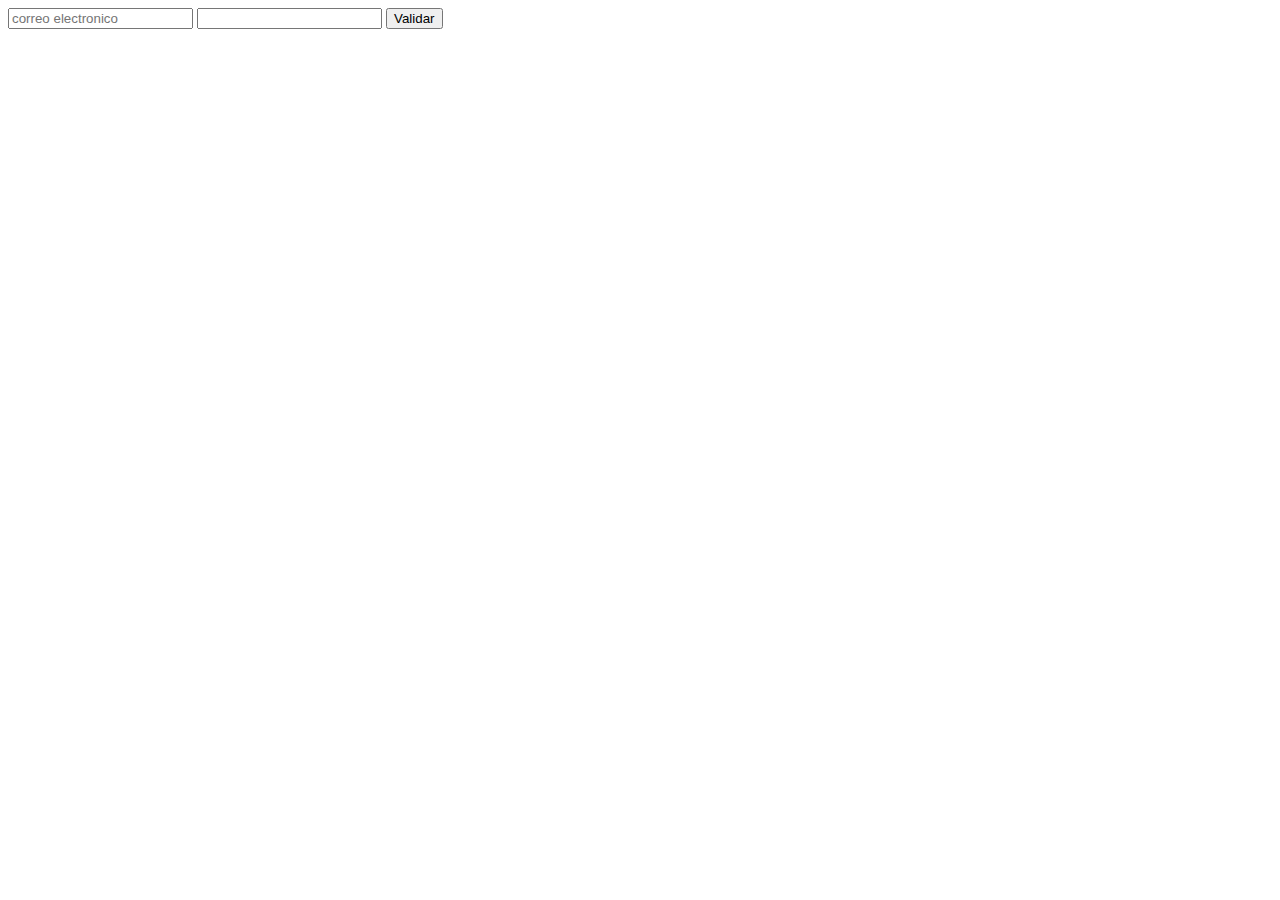
==== index.html @ e3222658 "my CV" ====
<!DOCTYPE html>
<html lang="en">
<head>
    <meta charset="UTF-8">
    <meta name="viewport" content="width=device-width, initial-scale=1.0">
    <meta http-equiv="X-UA-Compatible" content="ie=edge">
    <title>Document</title>
    <script>
        function validar(){
            var email = document.getElementById("email").value;
            var pwd = document.getElementById("micontrasenya").value;
            if (email=="x@gmail.com" && pwd=="mortadela"){
                alert("PERFECTO");
            } else {
                alert("IMPOSTOR");
            }
        }
    </script>
</head>
<body>
    <form action="" method="">
        <input type="email" name="" id="email" placeholder="correo electronico">
        <input type="password" name="" id="micontrasenya">
        <input type="button" value="Validar" onclick="validar()">
    </form>
</body>
</html>
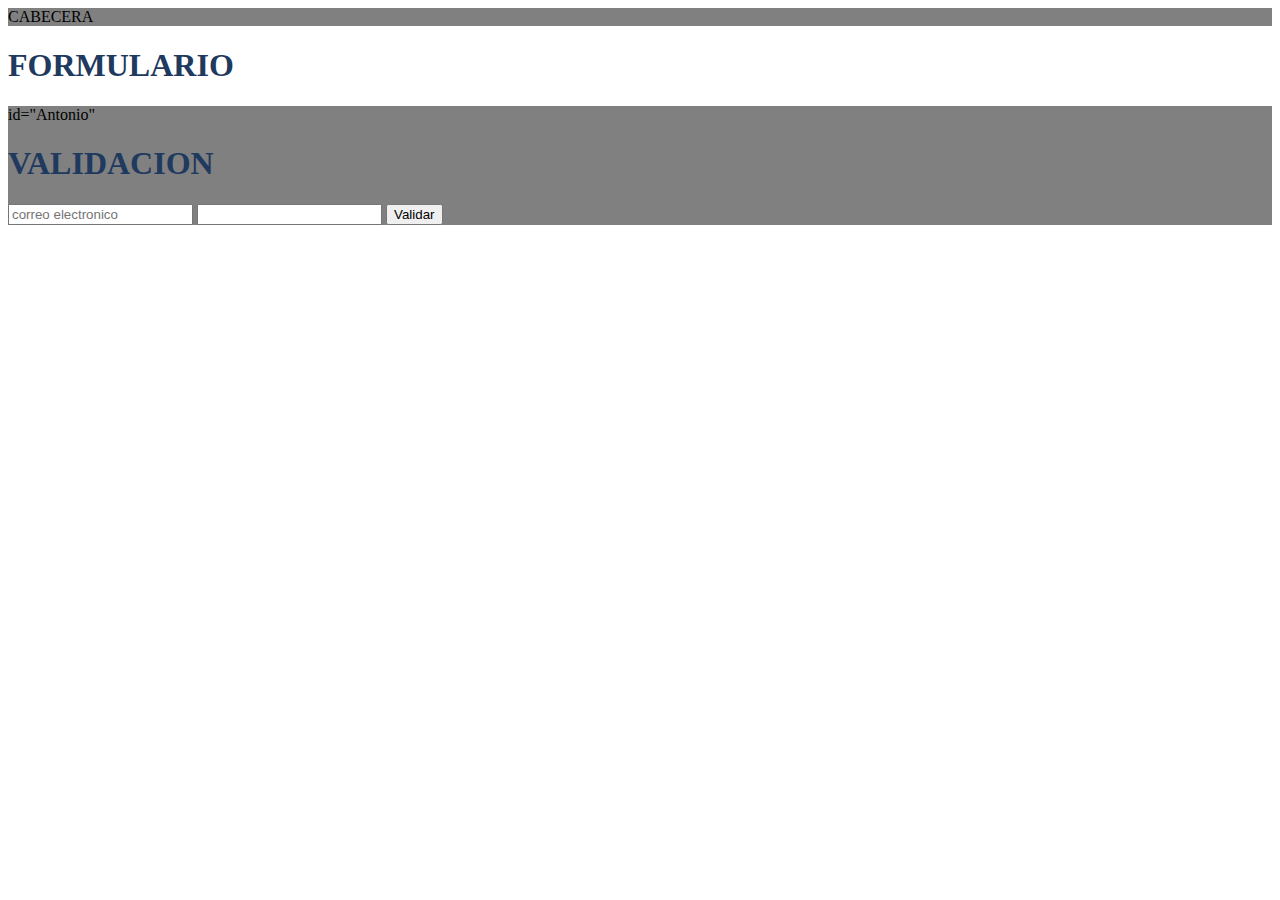
==== commit 6cbdbef1: "m" ====
--- a/index.html
+++ b/index.html
@@ -4,24 +4,33 @@
     <meta charset="UTF-8">
     <meta name="viewport" content="width=device-width, initial-scale=1.0">
     <meta http-equiv="X-UA-Compatible" content="ie=edge">
+    <link rel="stylesheet" href="ccs/estilo.css">
     <title>Document</title>
     <script>
         function validar(){
             var email = document.getElementById("email").value;
             var pwd = document.getElementById("micontrasenya").value;
             if (email=="x@gmail.com" && pwd=="mortadela"){
-                alert("PERFECTO");
+                window.location.href="cv.html";
             } else {
                 alert("IMPOSTOR");
             }
         }
     </script>
 </head>
-<body>
-    <form action="" method="">
-        <input type="email" name="" id="email" placeholder="correo electronico">
-        <input type="password" name="" id="micontrasenya">
-        <input type="button" value="Validar" onclick="validar()">
-    </form>
+<body>  
+    <div>CABECERA</div>
+
+    <h1>FORMULARIO</h1>
+
+    <div> id="Antonio"
+        <h1>VALIDACION</h1>
+
+         <form action="" method="">
+            <input type="monica" name="" id="email" placeholder="correo electronico">
+            <input type="monica" name="" id="micontrasenya">
+            <input type="button" value="Validar" onclick="validar()">
+        </form>
+    </div>
 </body>
 </html>--- a/ccs/estilo.css
+++ b/ccs/estilo.css
@@ -0,0 +1,29 @@
+*/
+
+
+
+
+
+
+@import url('https://fonts.googleapis.com/css?family=Bangers&display=swap');
+
+*{
+    margin: 0px;
+    font-family: 'Bangers', cursive;
+}
+
+div {
+    background-color: gray;
+}
+
+h1{
+    color: rgb(32, 57, 94);
+}
+
+#Antonio{
+    background-color: indigo;
+}
+
+.monica{
+    color: lawngreen;
+}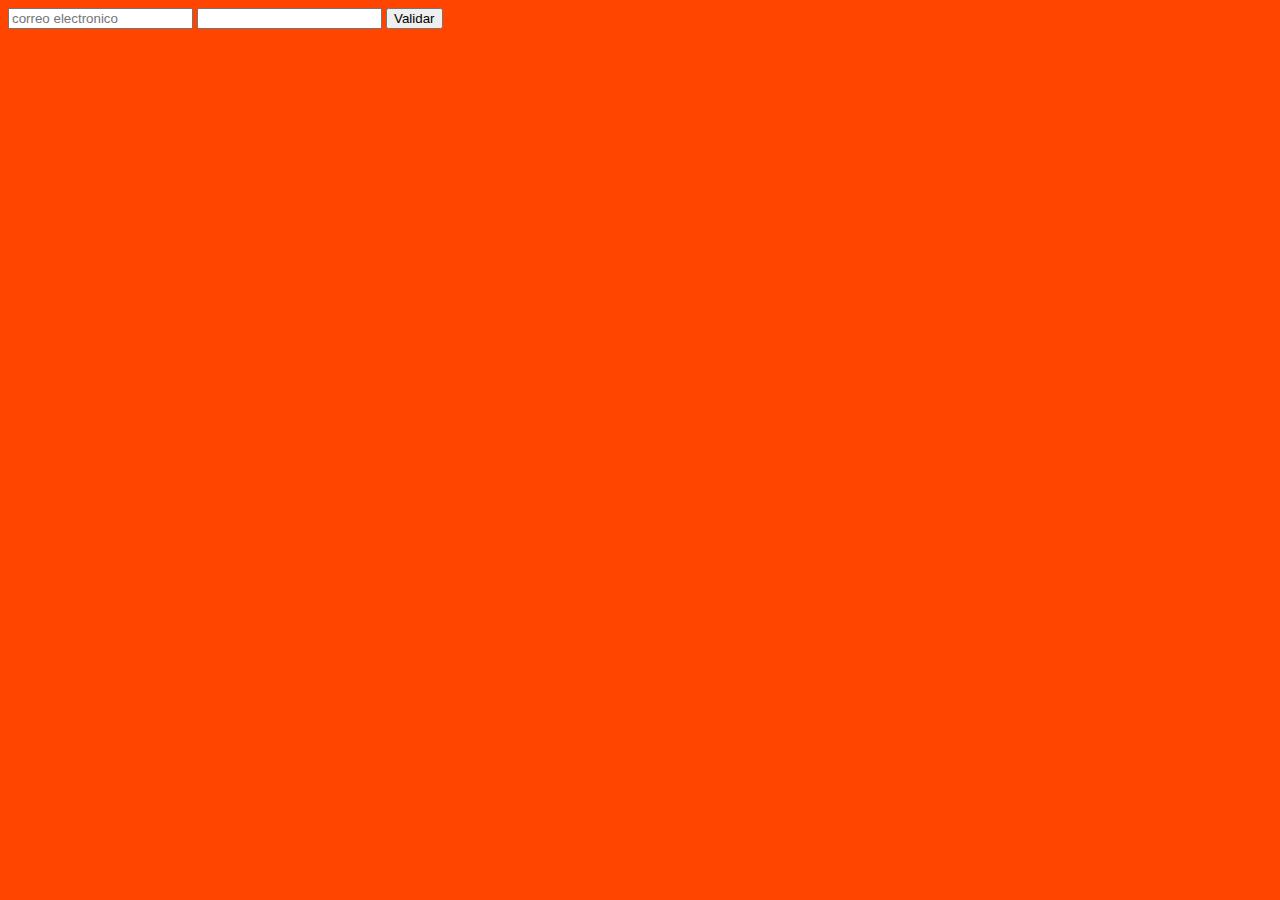
==== commit b3be4301: "m" ====
--- a/index.html
+++ b/index.html
@@ -1,5 +1,6 @@
 <!DOCTYPE html>
 <html lang="en">
+
 <head>
     <meta charset="UTF-8">
     <meta name="viewport" content="width=device-width, initial-scale=1.0">
@@ -7,30 +8,28 @@
     <link rel="stylesheet" href="ccs/estilo.css">
     <title>Document</title>
     <script>
-        function validar(){
+        function validar() {
             var email = document.getElementById("email").value;
             var pwd = document.getElementById("micontrasenya").value;
-            if (email=="x@gmail.com" && pwd=="mortadela"){
-                window.location.href="cv.html";
+            if (email == "x@gmail.com" && pwd == "mortadela") {
+                window.location.href = "cv.html";
             } else {
                 alert("IMPOSTOR");
             }
         }
     </script>
 </head>
-<body>  
-    <div>CABECERA</div>
 
-    <h1>FORMULARIO</h1>
+<body
 
-    <div> id="Antonio"
-        <h1>VALIDACION</h1>
+    <div id="cuadroprincipal"
 
-         <form action="" method="">
+        <form action="" method="">
             <input type="monica" name="" id="email" placeholder="correo electronico">
             <input type="monica" name="" id="micontrasenya">
             <input type="button" value="Validar" onclick="validar()">
         </form>
     </div>
 </body>
+
 </html>--- a/ccs/estilo.css
+++ b/ccs/estilo.css
@@ -1,8 +1,4 @@
 */
-
-
-
-
 
 
 @import url('https://fonts.googleapis.com/css?family=Bangers&display=swap');
@@ -26,4 +22,7 @@
 
 .monica{
     color: lawngreen;
+}
+body{
+    background-color: orangered;
 }